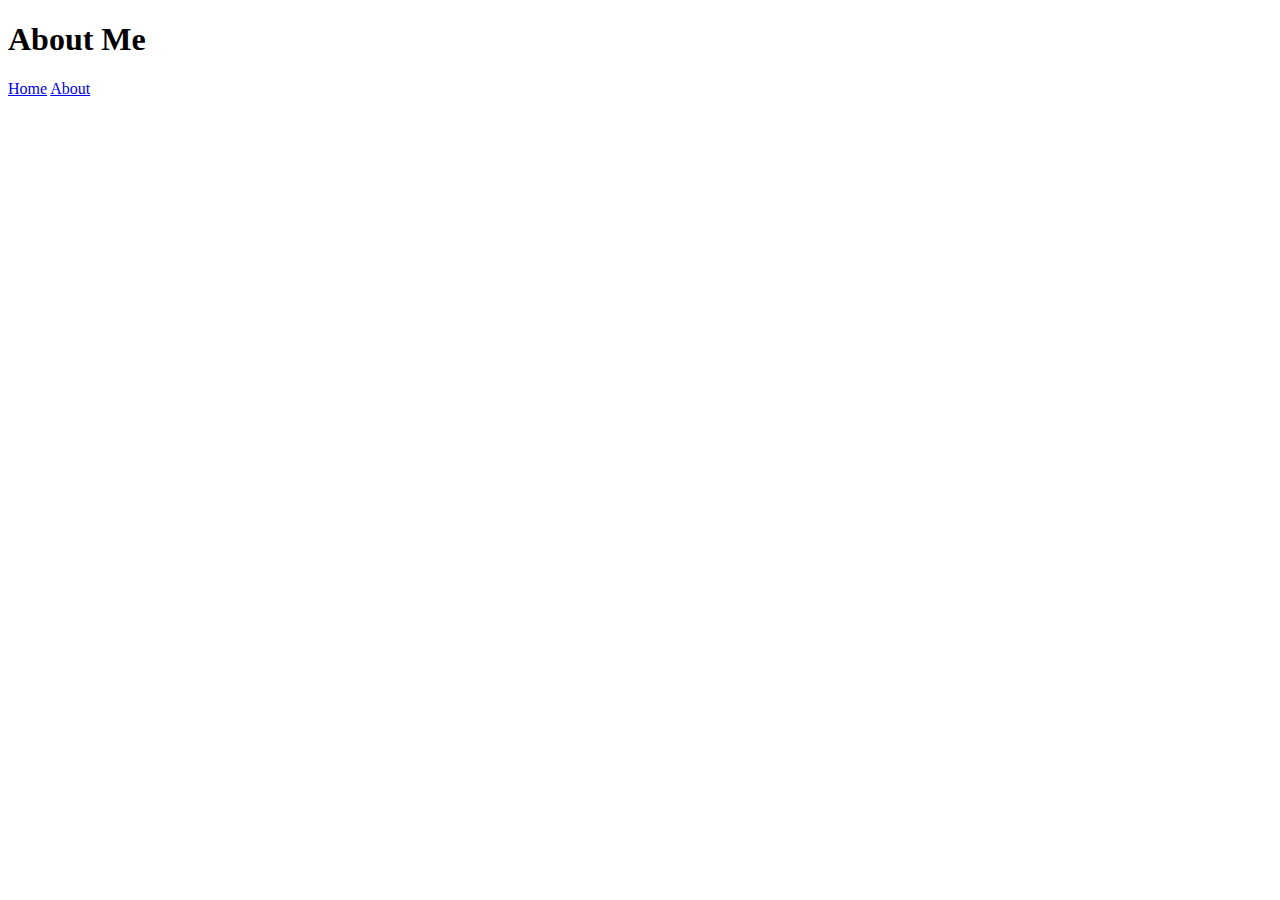
==== about.html @ d349f3d9 "index file with style sheet (newly added) along with about.html page" ====
<!DOCTYPE html>
<html lang="en">
<head>
    <meta charset="UTF-8">

    <title>About Me</title>
</head>
<h1> About Me </h1>

    <a href="index.html">Home</a>
    <a href="about.html">About</a>
<body>
   
</body>
</html>
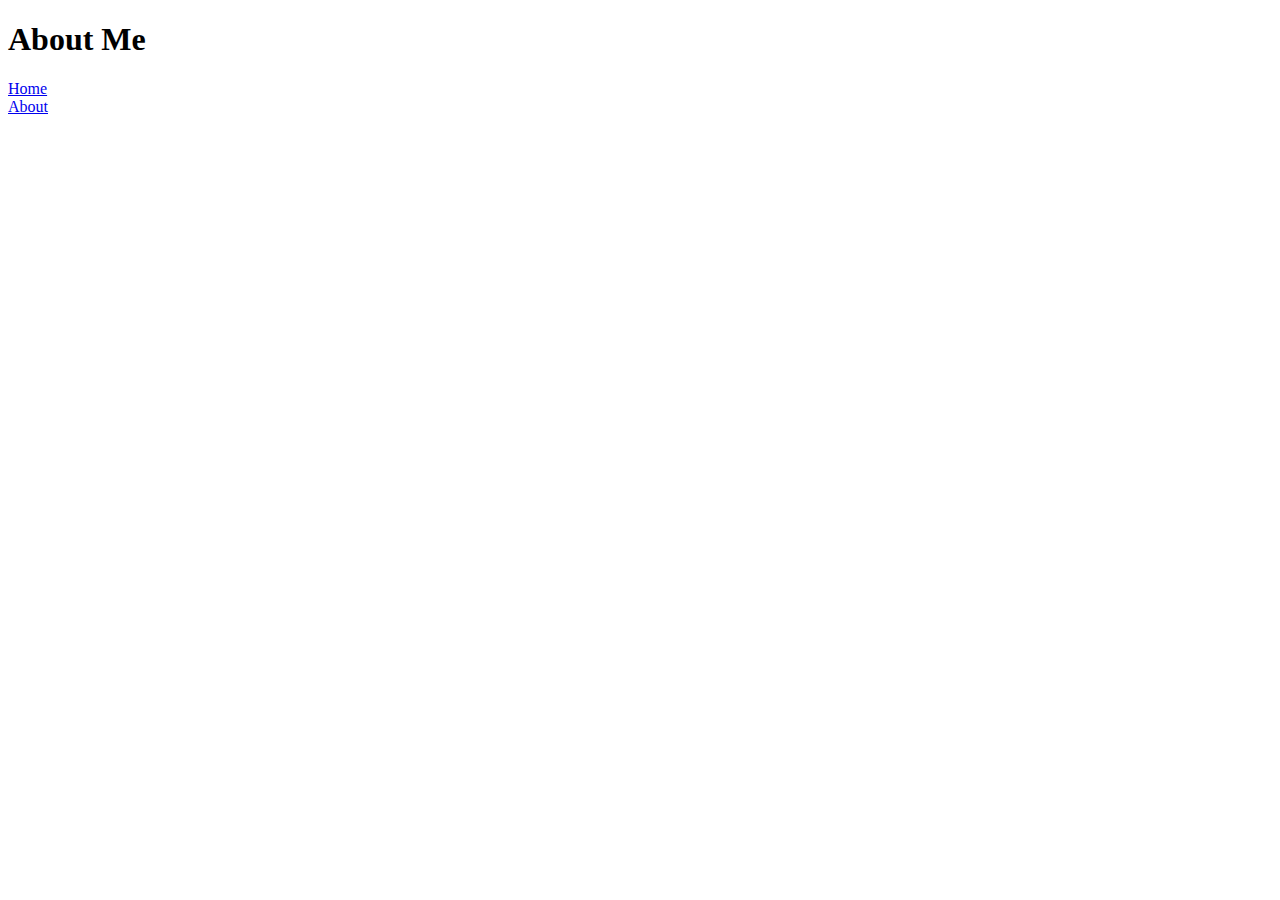
==== commit d3fecd55: "added some css edits to make website look preety. Only Home and About pages exist with only Project " ====
--- a/about.html
+++ b/about.html
@@ -1,15 +1,29 @@
 <!DOCTYPE html>
 <html lang="en">
 <head>
-    <meta charset="UTF-8">
+    <meta charset="UTF-8", content="with=device-width", initial-scale="1.0">
+    <title>Homepage: sanmols</title>
+    <link rel="stylesheet" href="/sanmols.github.io/style.css">
+</head>
+<body>
+    <div class="container">
+        <div class="box_header">
+            <div class="box_right">
+                <h1>About Me</h1>
+            </div>
+            <div class="box_left">
+                <div class="box_link_wrapper">
+                    <a href="index.html">Home</a>
+                </div>
+                <div class="box_link_wrapper">
+                    <a href="about.html">About</a>
+                </div>
+            </div>
+        </div>
+      
 
-    <title>About Me</title>
-</head>
-<h1> About Me </h1>
-
-    <a href="index.html">Home</a>
-    <a href="about.html">About</a>
-<body>
    
+    </div>
+    
 </body>
 </html>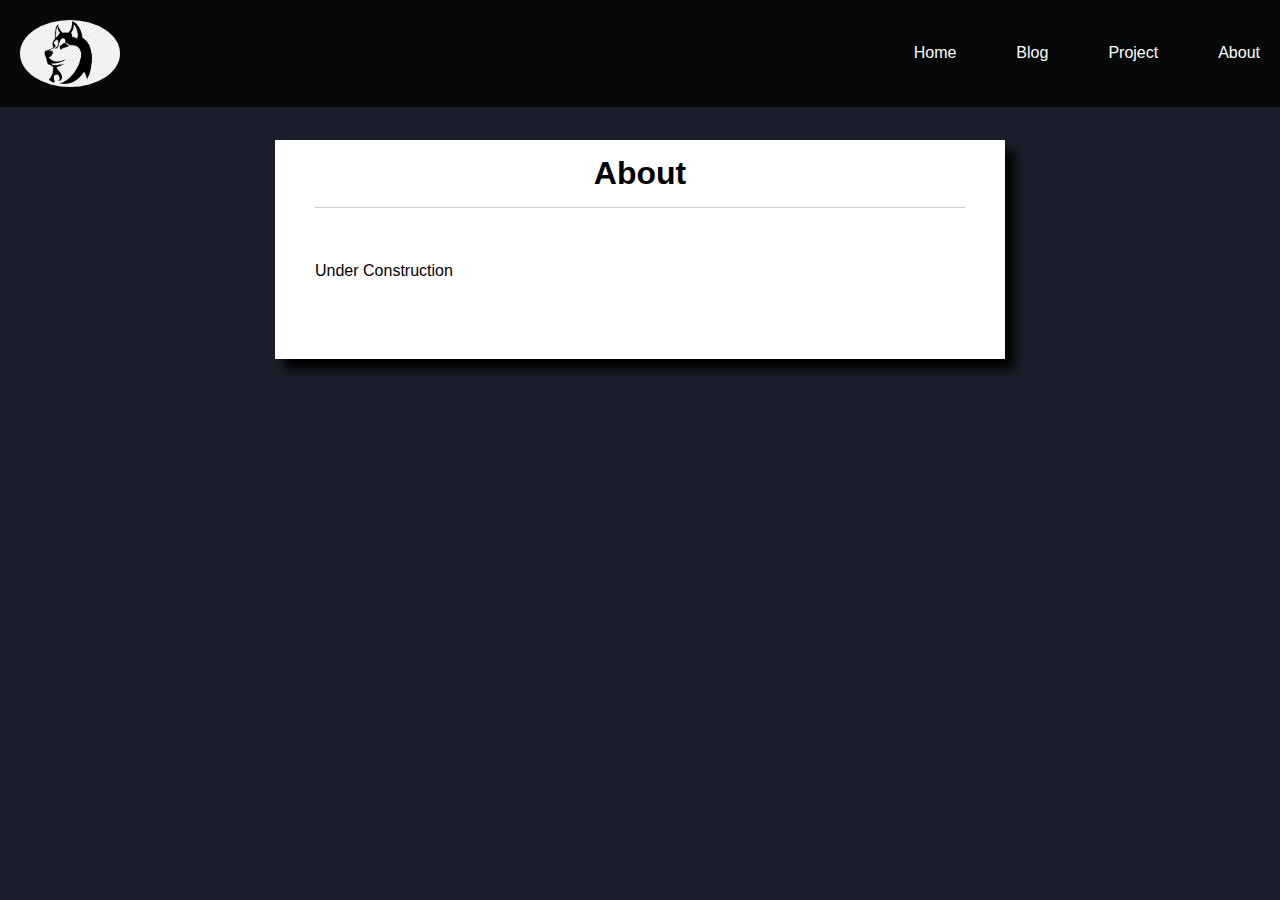
==== commit b38fcd81: "added blog page nd made some updates" ====
--- a/about.html
+++ b/about.html
@@ -2,28 +2,46 @@
 <html lang="en">
 <head>
     <meta charset="UTF-8", content="with=device-width", initial-scale="1.0">
-    <title>Homepage: sanmols</title>
-    <link rel="stylesheet" href="/sanmols.github.io/style.css">
+    <title>About</title>
+    <link rel="stylesheet" href="./css/main.css">
+    <link rel="stylesheet" href="./css/body.css">
+    <link rel="stylesheet" href="./css/header.css">
 </head>
 <body>
-    <div class="container">
-        <div class="box_header">
-            <div class="box_right">
-                <h1>About Me</h1>
+    <header>
+        <nav class="box_header">
+            <img class="nav_image" src="images/husky.png">
+            <ul class="nav_menu">
+                <li class="nav_item">
+                    <a href="index.html" class="nav_link">Home</a>
+                </li>
+                <li class="nav_item">
+                    <a href="blog.html" class="nav_link">Blog</a>
+                </li>
+                <li class="nav_item">
+                    <a href="project.html" class="nav_link">Project</a>
+                </li>
+                <li class="nav_item">
+                    <a href="about.html" class="nav_link">About</a>
+                </li>
+            </ul>
+            <div class="hamburger">
+                <span class="bar"></span>
+                <span class="bar"></span>
+                <span class="bar"></span>
             </div>
-            <div class="box_left">
-                <div class="box_link_wrapper">
-                    <a href="index.html">Home</a>
-                </div>
-                <div class="box_link_wrapper">
-                    <a href="about.html">About</a>
-                </div>
+        </nav>
+    </header>
+    <div class="container_body">
+        <div class="box_body">
+            <div class="box_body_head">
+                <h1>About</h1>
+            </div>
+            <div class="box_body_content_2">
+                <p>Under Construction</p>
             </div>
         </div>
-      
-
-   
     </div>
-    
+    <script src="/js/main.js"></script>
 </body>
 </html>--- a/css/main.css
+++ b/css/main.css
@@ -0,0 +1,9 @@
+body {
+    font-family: "Segoe UI", "Arial", "Helvetica";
+    line-height: 1.5em;
+    margin: 0;
+    padding: 0;
+    padding-top: 140px; 
+    background-color: #1b1f2b;
+}
+
--- a/css/body.css
+++ b/css/body.css
@@ -0,0 +1,87 @@
+/* Container BODY */
+
+.container_body {
+    width: 100%;
+    color: rgb(0, 0, 0);
+    height: 100%;
+    display: flex;
+    justify-content: center;
+    gap: 70px;
+    flex-wrap: wrap;
+  
+}
+
+.box_body {
+    background-color: white;
+    display: flex;
+    flex-direction: column;
+    padding-bottom: 60px;
+    width: 650px;
+    padding-left: 40px; 
+    padding-right: 40px;
+    box-shadow: 10px 10px 10px black;
+    box-shadow: -10px -10px 10px black rgba(0, 0, 0, 70px);
+    margin-bottom: 40px;
+}
+
+.body_image{
+    display: block;
+    text-align: center;
+    margin-bottom: 15px;
+}
+.body_image img {           
+    
+    width: 400px;
+    height: 400px;
+    border-radius: 200px;
+}
+
+.box_body_head{
+    text-align: center;
+    margin-bottom: 35px;
+    font-weight: 500;
+    border-bottom: 1px solid rgb(209, 201, 201);
+}
+
+
+.box_body_content {
+    text-align: left;
+    box-shadow: 10px 6px 20px black;
+    padding: 15px;
+    margin-bottom: 50px;
+    border-radius: 5px;
+}
+
+
+
+/* SIDE BOX */ 
+
+.side_body h1 {
+    font-family: "Segoe UI", "Arial", "Helvetica" ;
+}
+
+.side_body {
+    background-color: white;
+    width: 220px;
+    padding: 0px 20px;
+    font-family: "Courier New";
+    margin-bottom: 40px;
+
+}
+
+.side_header_body {
+    text-align: center;
+    border-bottom: 1px solid rgb(209, 201, 201);
+}
+
+.box_body_content_2 {
+    cursor: pointer;
+    text-align: left;
+
+}
+
+.button_content_2 a {
+    text-decoration: none;
+    color: rgb(42, 74, 123);
+    transition: color 0.5s ease-in-out;
+}
--- a/css/header.css
+++ b/css/header.css
@@ -0,0 +1,103 @@
+header {
+    width: 100%;
+    /* background-color: rgb(6, 8, 9); */
+
+}
+
+header li {
+    list-style: none;
+}
+
+header a {
+    color: white;
+    text-decoration: none;
+
+}
+
+ .box_header {
+    background-size: 400px;
+    background-color: rgb(6, 8, 9);
+    display: flex;
+    padding: 20px;
+    justify-content: space-between;
+    align-items: center;
+    flex-direction: row;
+    position: fixed;
+    top: 0;
+    left: 0;
+    right: 0;
+}
+
+.nav_menu {
+     display: flex;
+     justify-content: space-between;
+     align-items: center;
+     gap: 60px;
+}
+
+.nav_image{
+    width: 100px;
+    object-fit: contain;
+    object-position: center;
+    border-radius: 55%;
+}
+
+.nav_link {
+    transition: 0.7s ease;
+}
+
+.nav_link:hover {
+    color: rgb(255, 254, 254);
+}
+
+.hamburger {
+    display:none;
+    cursor: pointer;
+}
+
+.bar {
+    display: block;
+    width: 25px;
+    height: 3px;
+    margin: 5px auto;
+    -webkit-transition: all 0.3 ease-in-out;
+    transition: all 0.3s ease-in-out;
+    background-color: white;
+}
+
+@media(max-width:768px){
+    .hamburger {
+        display: block;
+    }
+
+    .hamburger.active .bar:nth-child(2){
+        opacity: 0;
+    }
+    .hamburger.active .bar:nth-child(1){
+        transform: translateY(8px) rotate(45deg);
+    }
+
+    .hamburger.active .bar:nth-child(3){
+        transform: translateY(-8px) rotate(-45deg);
+    }
+
+    .nav_menu{
+        position: fixed;
+        Right: -100%;
+        top: 70px;
+        gap: 0;
+        flex-direction: column;
+        background-color: rgb(6, 8, 9);
+        width: 50%;
+        text-align: center;
+        transition: 0.3s;
+    }
+
+    .nav_item {
+        margin: 16px 0;
+    }
+
+    .nav_menu.active {
+        Right: 0;
+    }
+}